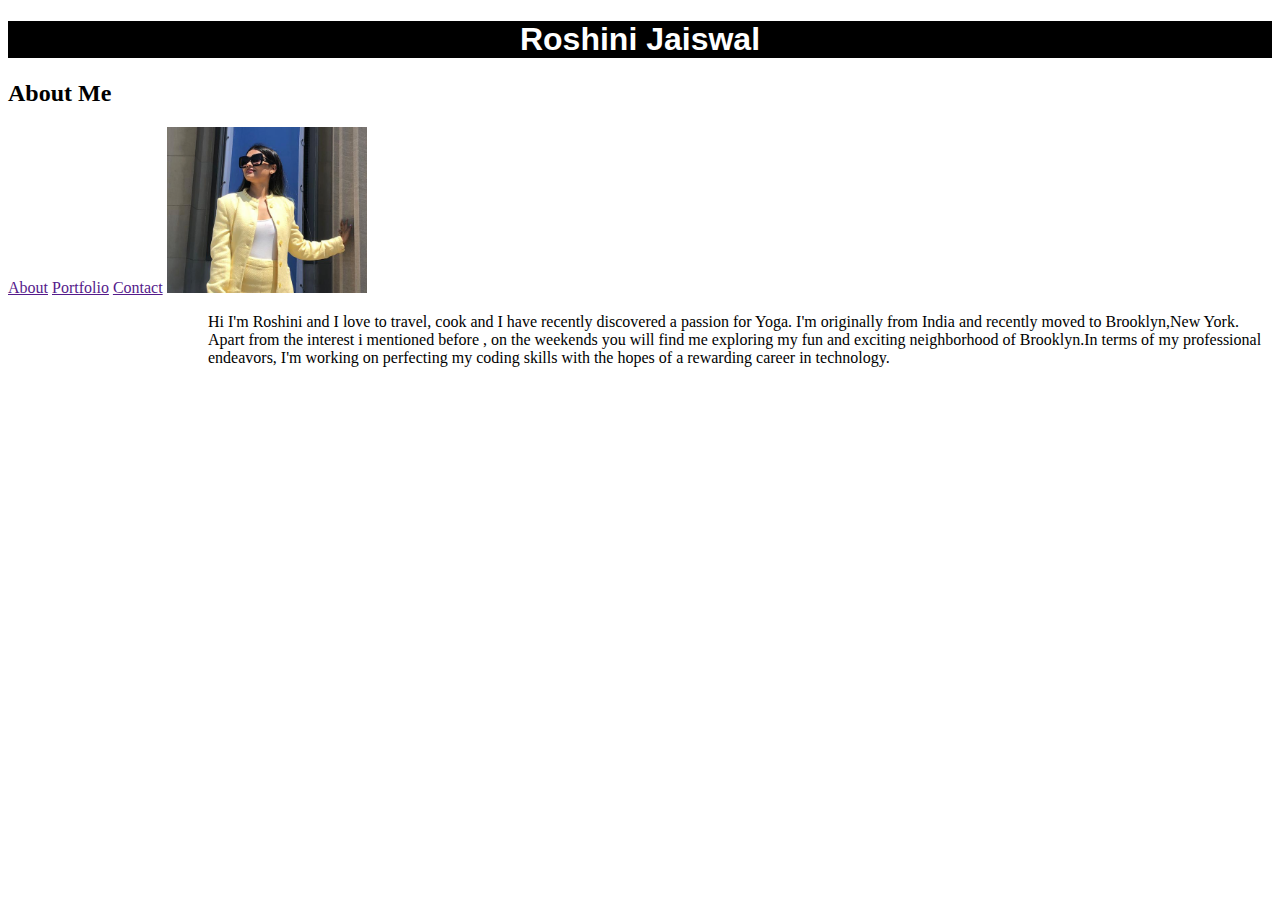
==== index.html @ 62864f5d "made index.html and css files" ====
<!DOCTYPE html>
<html>

<head>
    <link href="./assets/css/style.css" rel="stylesheet" type="text/css">
</head>

<body>
    <h1 class="title">Roshini Jaiswal</h1>
    <h2><strong>About Me</strong></h2>
    <div class="container">
        <a href="" class="main-link">About</a>
        <a href="" class="main-link">Portfolio</a>
        <a href="" class="main-link">Contact</a>

        <img src="assets/images/pretty.pngp.png">

        <p>Hi I'm Roshini and I love to travel, cook and I have recently discovered a passion for Yoga. I'm originally from India and recently moved to Brooklyn,New York. Apart from the interest i mentioned before , on the weekends you will find me exploring
            my fun and exciting neighborhood of Brooklyn.In terms of my professional endeavors, I'm working on perfecting my coding skills with the hopes of a rewarding career in technology.

        </p>
    </div>

</body>
<footer></footer>

</html>
---- assets/css/style.css ----
h1 {
    background-color: black;
    color: white;
    text-align: center;
    font-size: 30;
    font-family: Georgia, sans-serif;
}

img {
    display: inline-block;
    width: 200px;
    margin-left: 200;
}

p {
    margin-left: 200px;
    display: inline-block;
}
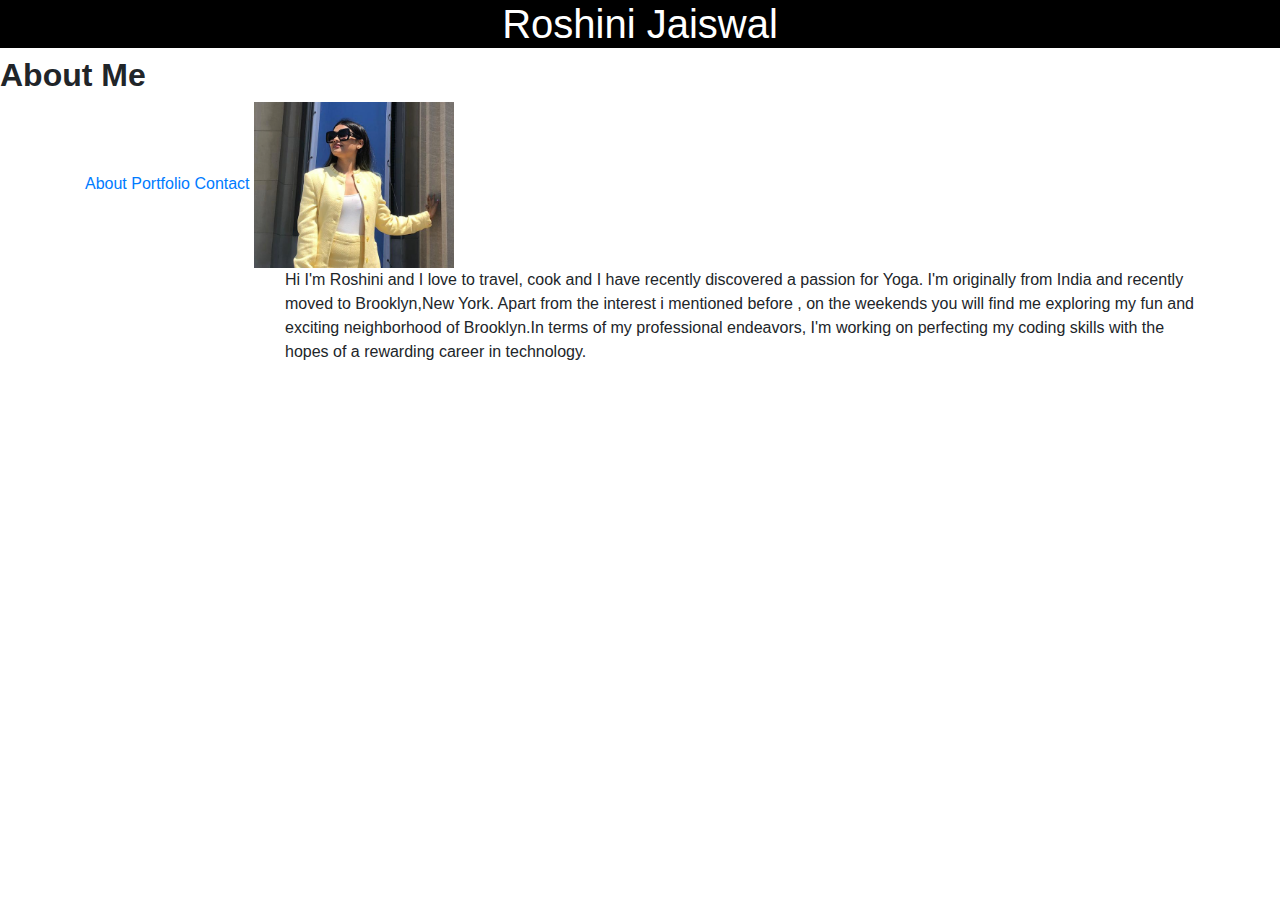
==== commit 53be52c7: "Updates on responsiveness" ====
--- a/index.html
+++ b/index.html
@@ -2,6 +2,7 @@
 <html>
 
 <head>
+    <link rel="stylesheet" href="https://stackpath.bootstrapcdn.com/bootstrap/4.3.1/css/bootstrap.min.css" integrity="sha384-ggOyR0iXCbMQv3Xipma34MD+dH/1fQ784/j6cY/iJTQUOhcWr7x9JvoRxT2MZw1T" crossorigin="anonymous">
     <link href="./assets/css/style.css" rel="stylesheet" type="text/css">
 </head>
 
@@ -9,9 +10,9 @@
     <h1 class="title">Roshini Jaiswal</h1>
     <h2><strong>About Me</strong></h2>
     <div class="container">
-        <a href="" class="main-link">About</a>
-        <a href="" class="main-link">Portfolio</a>
-        <a href="" class="main-link">Contact</a>
+        <a href="./index.html" class="main-link">About</a>
+        <a href="./portfolio.html" class="main-link">Portfolio</a>
+        <a href="./contact.html" class="main-link">Contact</a>
 
         <img src="assets/images/pretty.pngp.png">
 
@@ -20,6 +21,9 @@
 
         </p>
     </div>
+    <script src="https://code.jquery.com/jquery-3.3.1.slim.min.js" integrity="sha384-q8i/X+965DzO0rT7abK41JStQIAqVgRVzpbzo5smXKp4YfRvH+8abtTE1Pi6jizo" crossorigin="anonymous"></script>
+    <script src="https://cdnjs.cloudflare.com/ajax/libs/popper.js/1.14.7/umd/popper.min.js" integrity="sha384-UO2eT0CpHqdSJQ6hJty5KVphtPhzWj9WO1clHTMGa3JDZwrnQq4sF86dIHNDz0W1" crossorigin="anonymous"></script>
+    <script src="https://stackpath.bootstrapcdn.com/bootstrap/4.3.1/js/bootstrap.min.js" integrity="sha384-JjSmVgyd0p3pXB1rRibZUAYoIIy6OrQ6VrjIEaFf/nJGzIxFDsf4x0xIM+B07jRM" crossorigin="anonymous"></script>
 
 </body>
 <footer></footer>
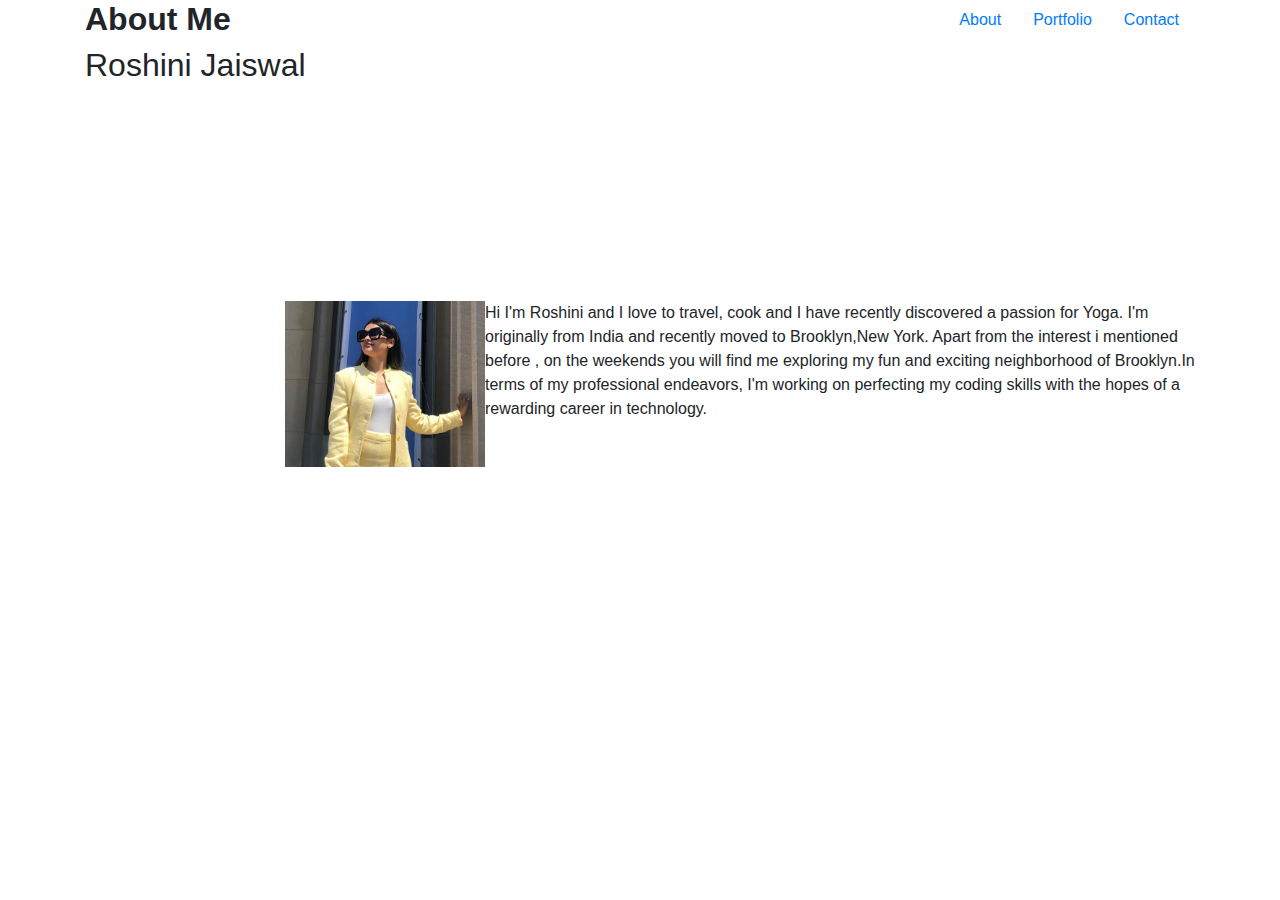
==== commit 815cdafc: "updated the layout of portfolio" ====
--- a/index.html
+++ b/index.html
@@ -7,25 +7,40 @@
 </head>
 
 <body>
-    <h1 class="title">Roshini Jaiswal</h1>
-    <h2><strong>About Me</strong></h2>
     <div class="container">
-        <a href="./index.html" class="main-link">About</a>
-        <a href="./portfolio.html" class="main-link">Portfolio</a>
-        <a href="./contact.html" class="main-link">Contact</a>
+        <div>
+            <ul class="nav">
 
-        <img src="assets/images/pretty.pngp.png">
+                <li class="nav-item">
+                    <a class="nav-link active" href="./index.html">About</a>
+                </li>
+                <li class="nav-item">
+                    <a class="nav-link" href="./portfolio.html">Portfolio</a>
+                </li>
+                <li class="nav-item">
+                    <a class="nav-link" href="./contact.html">Contact</a>
+                </li>
 
-        <p>Hi I'm Roshini and I love to travel, cook and I have recently discovered a passion for Yoga. I'm originally from India and recently moved to Brooklyn,New York. Apart from the interest i mentioned before , on the weekends you will find me exploring
-            my fun and exciting neighborhood of Brooklyn.In terms of my professional endeavors, I'm working on perfecting my coding skills with the hopes of a rewarding career in technology.
+            </ul>
+        </div>
 
-        </p>
-    </div>
-    <script src="https://code.jquery.com/jquery-3.3.1.slim.min.js" integrity="sha384-q8i/X+965DzO0rT7abK41JStQIAqVgRVzpbzo5smXKp4YfRvH+8abtTE1Pi6jizo" crossorigin="anonymous"></script>
-    <script src="https://cdnjs.cloudflare.com/ajax/libs/popper.js/1.14.7/umd/popper.min.js" integrity="sha384-UO2eT0CpHqdSJQ6hJty5KVphtPhzWj9WO1clHTMGa3JDZwrnQq4sF86dIHNDz0W1" crossorigin="anonymous"></script>
-    <script src="https://stackpath.bootstrapcdn.com/bootstrap/4.3.1/js/bootstrap.min.js" integrity="sha384-JjSmVgyd0p3pXB1rRibZUAYoIIy6OrQ6VrjIEaFf/nJGzIxFDsf4x0xIM+B07jRM" crossorigin="anonymous"></script>
+        <div>
+            <div class="in">
+                <div class="row">
+                    <h2><strong class="about">About Me</strong></h2>
+                </div>
+                <h2 class="title">Roshini Jaiswal</h2>
+            </div>
+
+            <p class="b"><img class="pic" src="assets/images/pretty.pngp.png"> Hi I'm Roshini and I love to travel, cook and I have recently discovered a passion for Yoga. I'm originally from India and recently moved to Brooklyn,New York. Apart from the interest i
+                mentioned before , on the weekends you will find me exploring my fun and exciting neighborhood of Brooklyn.In terms of my professional endeavors, I'm working on perfecting my coding skills with the hopes of a rewarding career in technology.
+
+            </p>
+        </div>
+        <script src="https://code.jquery.com/jquery-3.3.1.slim.min.js" integrity="sha384-q8i/X+965DzO0rT7abK41JStQIAqVgRVzpbzo5smXKp4YfRvH+8abtTE1Pi6jizo" crossorigin="anonymous"></script>
+        <script src="https://cdnjs.cloudflare.com/ajax/libs/popper.js/1.14.7/umd/popper.min.js" integrity="sha384-UO2eT0CpHqdSJQ6hJty5KVphtPhzWj9WO1clHTMGa3JDZwrnQq4sF86dIHNDz0W1" crossorigin="anonymous"></script>
+        <script src="https://stackpath.bootstrapcdn.com/bootstrap/4.3.1/js/bootstrap.min.js" integrity="sha384-JjSmVgyd0p3pXB1rRibZUAYoIIy6OrQ6VrjIEaFf/nJGzIxFDsf4x0xIM+B07jRM" crossorigin="anonymous"></script>
 
 </body>
-<footer></footer>
 
 </html>--- a/assets/css/style.css
+++ b/assets/css/style.css
@@ -1,3 +1,10 @@
+html,
+body {
+    background-size: cover;
+    background-repeat: no-repeat;
+    background-image: url('https://images.pexels.com/photos/2575280/pexels-photo-2575280.jpeg?auto=compress&cs=tinysrgb&dpr=1&w=500');
+}
+
 h1 {
     background-color: black;
     color: white;
@@ -15,4 +22,29 @@
 p {
     margin-left: 200px;
     display: inline-block;
+}
+
+.butt {
+    text-align: center;
+    padding-top: 2rem;
+}
+
+.nav {
+    float: right;
+}
+
+.about,
+.pic {
+    float: left;
+}
+
+.b,
+#oy,
+#car {
+    padding-top: 13rem;
+}
+
+#tex,
+#proj {
+    padding-top: 2rem;
 }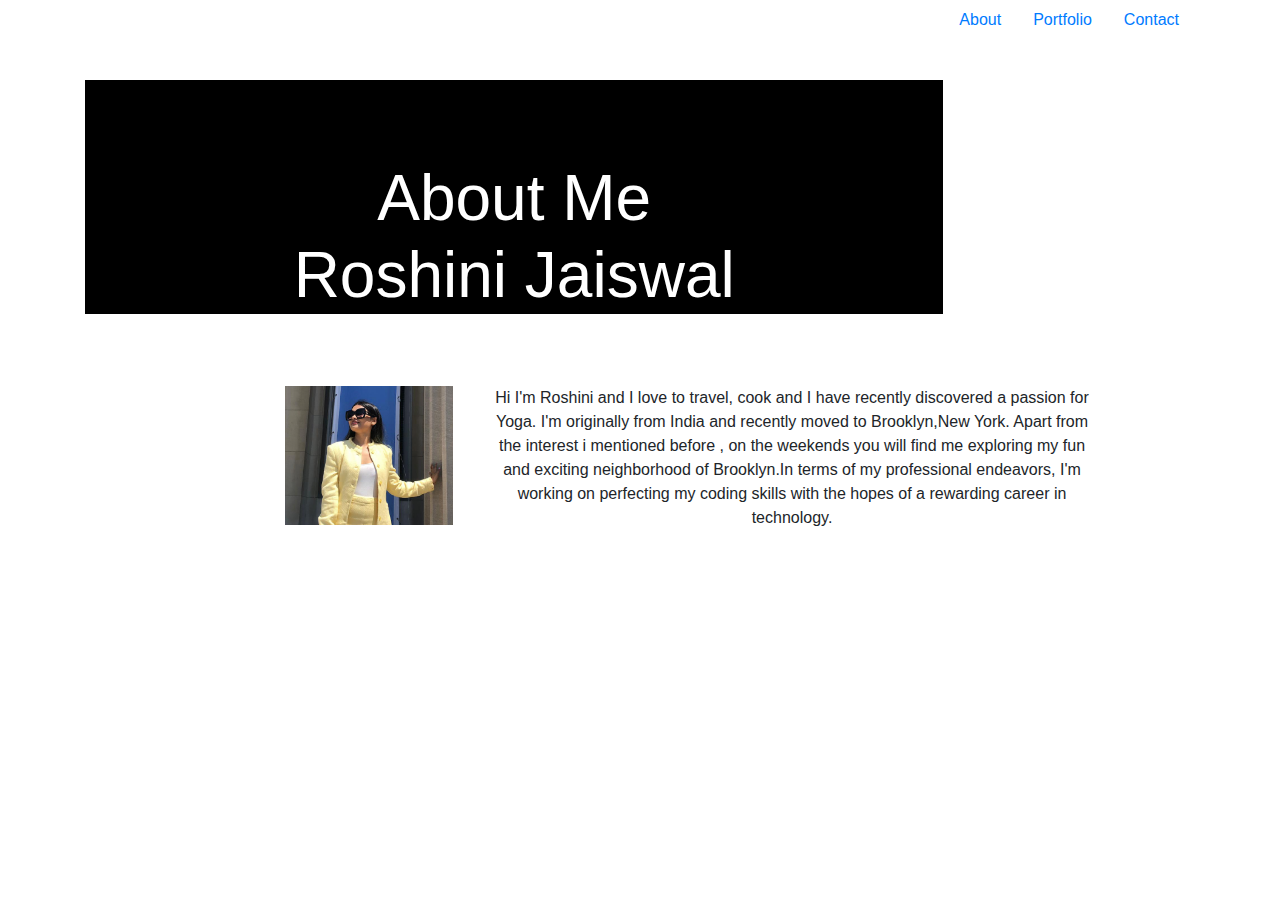
==== commit c12e1b71: "adjusted the padding and margins" ====
--- a/index.html
+++ b/index.html
@@ -27,9 +27,9 @@
         <div>
             <div class="in">
                 <div class="row">
-                    <h2><strong class="about">About Me</strong></h2>
                 </div>
-                <h2 class="title">Roshini Jaiswal</h2>
+                <!-- <h1><strong class="in"></strong></h1> -->
+                <h1 class="in">About Me <br/>Roshini Jaiswal</h1>
             </div>
 
             <p class="b"><img class="pic" src="assets/images/pretty.pngp.png"> Hi I'm Roshini and I love to travel, cook and I have recently discovered a passion for Yoga. I'm originally from India and recently moved to Brooklyn,New York. Apart from the interest i
--- a/assets/css/style.css
+++ b/assets/css/style.css
@@ -33,15 +33,29 @@
     float: right;
 }
 
-.about,
 .pic {
     float: left;
+    padding-right: 2rem;
 }
 
-.b,
+.b {
+    padding-top: 4rem;
+    align-content: center;
+    text-align: center;
+    padding-right: 6rem;
+}
+
 #oy,
 #car {
-    padding-top: 13rem;
+    padding-top: 18rem;
+}
+
+.in {
+    align-content: center;
+    text-align: center;
+    justify-content: center;
+    font-size: 4rem;
+    padding-top: 5rem;
 }
 
 #tex,
